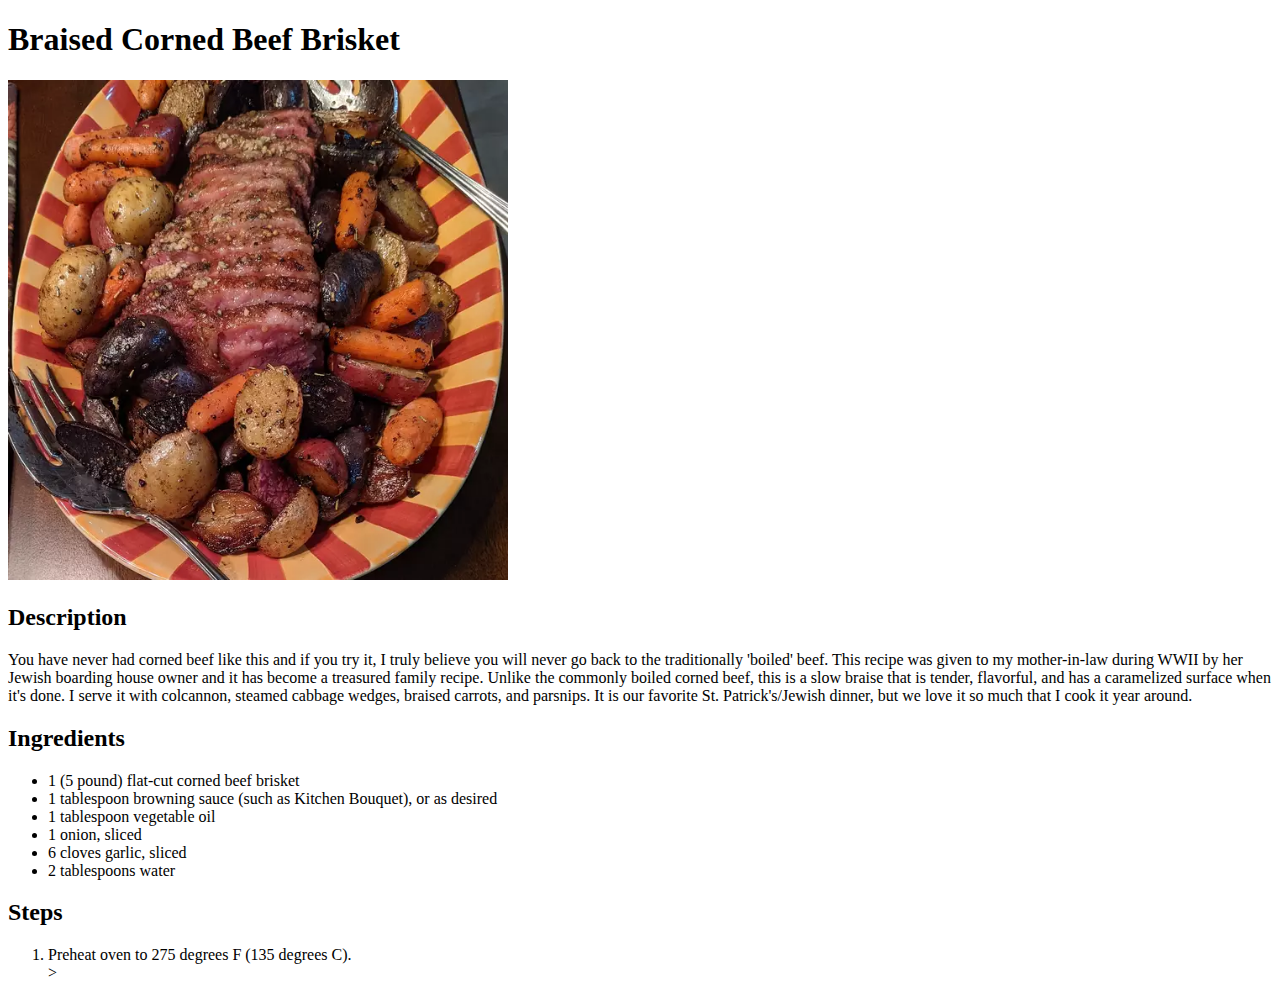
==== recipes/beef_brisket.html @ 458bc8a1 "Create index.html lasagna.html beef_brisket.html" ====
<!DOCTYPE html>
<html lang="en">
    <head>
        <meta charset="UTF-8">
        <title>Braised Corned Beef Brisket</title>
    </head>
    <body>
        <h1>Braised Corned Beef Brisket</h1>
        <img src="./images/Beef Brisket.webp" width="500" alt="Seafood Lasagna Picture">

        <h2>Description</h2>
        <p>You have never had corned beef like this and if you try it, I truly believe you will never go back to the traditionally 'boiled' beef. This recipe was given to my mother-in-law during WWII by her Jewish boarding house owner and it has become a treasured family recipe. Unlike the commonly boiled corned beef, this is a slow braise that is tender, flavorful, and has a caramelized surface when it's done. I serve it with colcannon, steamed cabbage wedges, braised carrots, and parsnips. It is our favorite St. Patrick's/Jewish dinner, but we love it so much that I cook it year around.        </p>
        
        <h2>Ingredients</h2>
        <ul>
            <li>1 (5 pound) flat-cut corned beef brisket</li>
            <li>1 tablespoon browning sauce (such as Kitchen Bouquet), or as desired</li>
            <li>1 tablespoon vegetable oil</li>
            <li>1 onion, sliced</li>
            <li>6 cloves garlic, sliced</li>
            <li>2 tablespoons water</li>
        </ul>
        
        <h2>Steps</h2>
        <ol>
            <li>Preheat oven to 275 degrees F (135 degrees C).            </li>>
            
        </ol>
    </body>
</html>
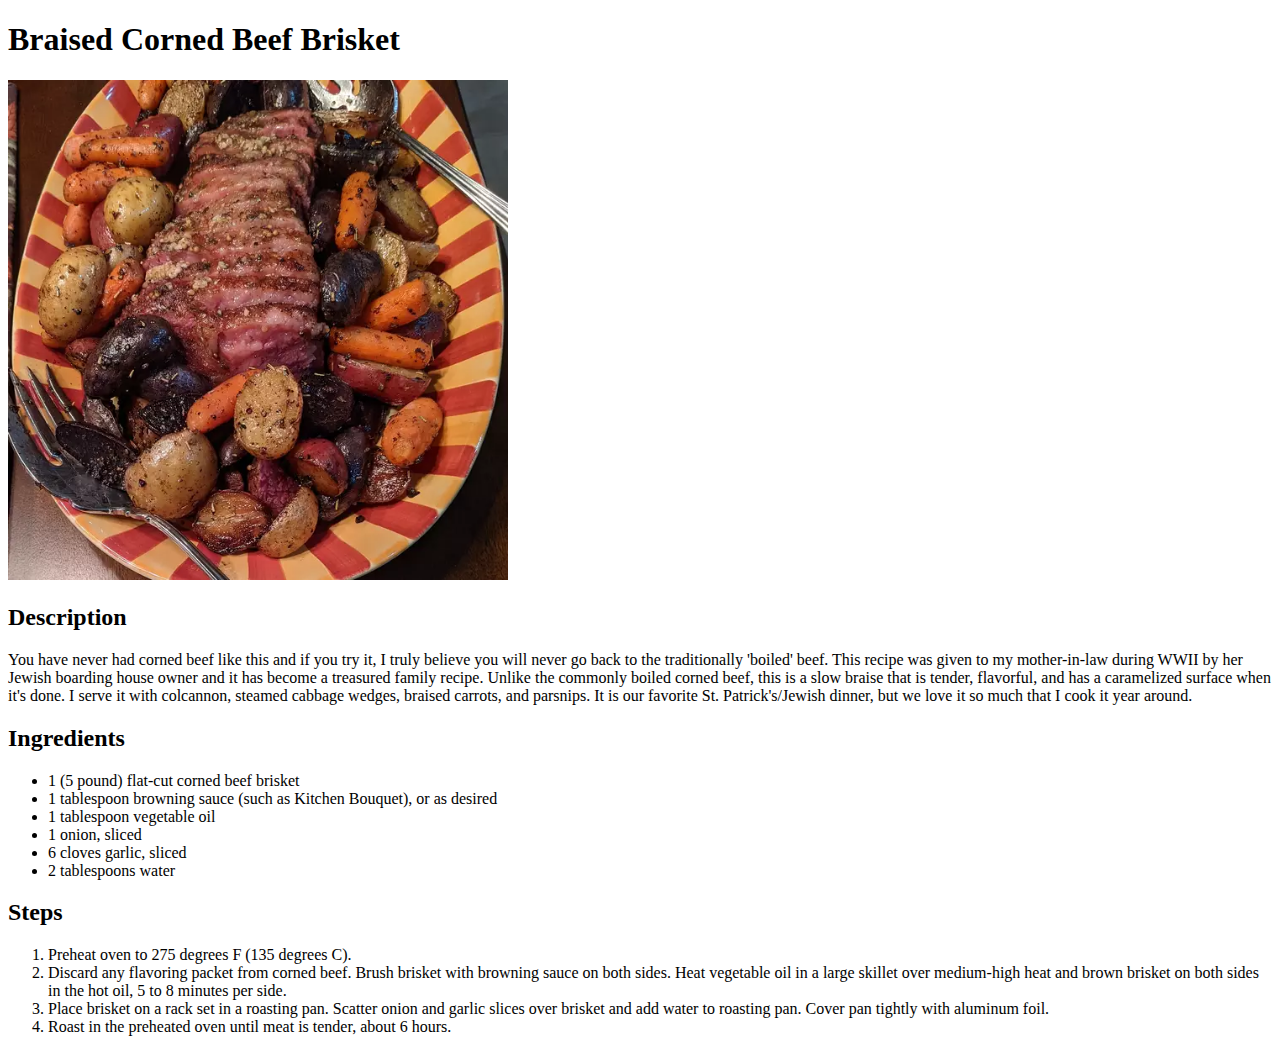
==== commit c4be6850: "Add ordered list to index.html & fix beef_brisket.html" ====
--- a/recipes/beef_brisket.html
+++ b/recipes/beef_brisket.html
@@ -23,8 +23,10 @@
         
         <h2>Steps</h2>
         <ol>
-            <li>Preheat oven to 275 degrees F (135 degrees C).            </li>>
-            
+            <li>Preheat oven to 275 degrees F (135 degrees C).            </li>
+            <li>Discard any flavoring packet from corned beef. Brush brisket with browning sauce on both sides. Heat vegetable oil in a large skillet over medium-high heat and brown brisket on both sides in the hot oil, 5 to 8 minutes per side.            </li>
+            <li>Place brisket on a rack set in a roasting pan. Scatter onion and garlic slices over brisket and add water to roasting pan. Cover pan tightly with aluminum foil.            </li>
+            <li>Roast in the preheated oven until meat is tender, about 6 hours.            </li>
         </ol>
     </body>
 </html>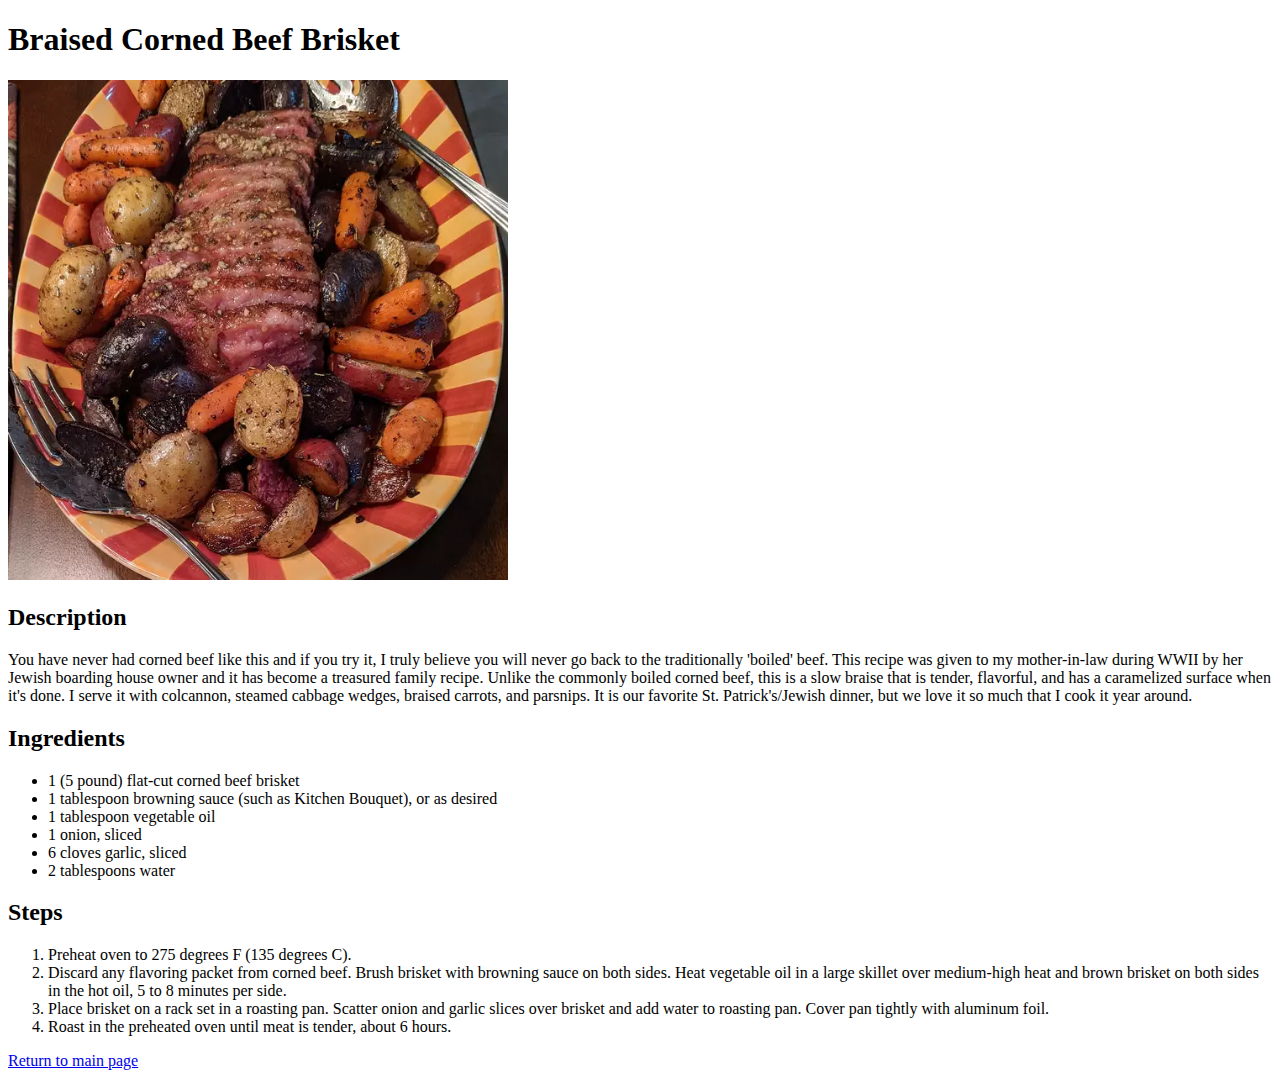
==== commit 0f140eb9: "Add return to main page to recipes" ====
--- a/recipes/beef_brisket.html
+++ b/recipes/beef_brisket.html
@@ -6,7 +6,7 @@
     </head>
     <body>
         <h1>Braised Corned Beef Brisket</h1>
-        <img src="./images/Beef Brisket.webp" width="500" alt="Seafood Lasagna Picture">
+        <img src="./images/Beef Brisket.webp" width="500" alt="Picture of Beef Brisket">
 
         <h2>Description</h2>
         <p>You have never had corned beef like this and if you try it, I truly believe you will never go back to the traditionally 'boiled' beef. This recipe was given to my mother-in-law during WWII by her Jewish boarding house owner and it has become a treasured family recipe. Unlike the commonly boiled corned beef, this is a slow braise that is tender, flavorful, and has a caramelized surface when it's done. I serve it with colcannon, steamed cabbage wedges, braised carrots, and parsnips. It is our favorite St. Patrick's/Jewish dinner, but we love it so much that I cook it year around.        </p>
@@ -28,5 +28,7 @@
             <li>Place brisket on a rack set in a roasting pan. Scatter onion and garlic slices over brisket and add water to roasting pan. Cover pan tightly with aluminum foil.            </li>
             <li>Roast in the preheated oven until meat is tender, about 6 hours.            </li>
         </ol>
+
+        <p><a href="../index.html">Return to main page</a></p>
     </body>
 </html>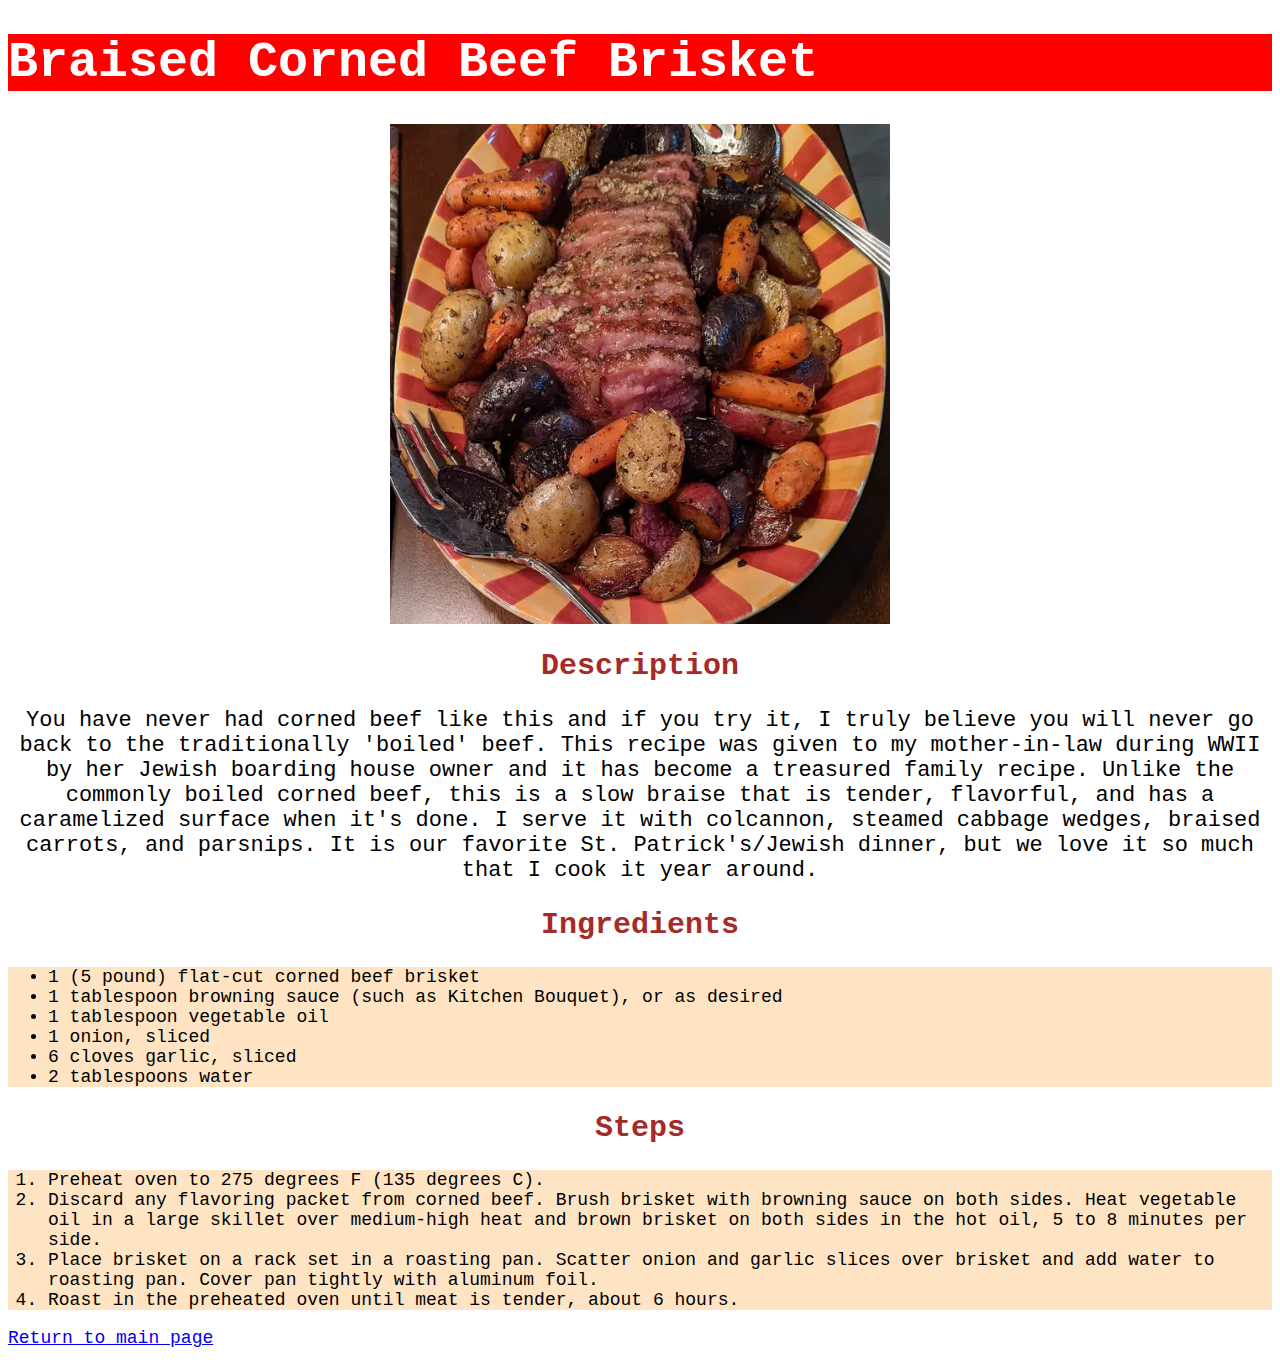
==== commit 3675208e: "Add styles.css" ====
--- a/recipes/beef_brisket.html
+++ b/recipes/beef_brisket.html
@@ -3,16 +3,17 @@
     <head>
         <meta charset="UTF-8">
         <title>Braised Corned Beef Brisket</title>
+        <link rel="stylesheet" href="../styles.css">
     </head>
     <body>
         <h1>Braised Corned Beef Brisket</h1>
         <img src="./images/Beef Brisket.webp" width="500" alt="Picture of Beef Brisket">
 
         <h2>Description</h2>
-        <p>You have never had corned beef like this and if you try it, I truly believe you will never go back to the traditionally 'boiled' beef. This recipe was given to my mother-in-law during WWII by her Jewish boarding house owner and it has become a treasured family recipe. Unlike the commonly boiled corned beef, this is a slow braise that is tender, flavorful, and has a caramelized surface when it's done. I serve it with colcannon, steamed cabbage wedges, braised carrots, and parsnips. It is our favorite St. Patrick's/Jewish dinner, but we love it so much that I cook it year around.        </p>
+        <p class="description">You have never had corned beef like this and if you try it, I truly believe you will never go back to the traditionally 'boiled' beef. This recipe was given to my mother-in-law during WWII by her Jewish boarding house owner and it has become a treasured family recipe. Unlike the commonly boiled corned beef, this is a slow braise that is tender, flavorful, and has a caramelized surface when it's done. I serve it with colcannon, steamed cabbage wedges, braised carrots, and parsnips. It is our favorite St. Patrick's/Jewish dinner, but we love it so much that I cook it year around.        </p>
         
         <h2>Ingredients</h2>
-        <ul>
+        <ul class="ingredients">
             <li>1 (5 pound) flat-cut corned beef brisket</li>
             <li>1 tablespoon browning sauce (such as Kitchen Bouquet), or as desired</li>
             <li>1 tablespoon vegetable oil</li>
@@ -22,7 +23,7 @@
         </ul>
         
         <h2>Steps</h2>
-        <ol>
+        <ol class="steps">
             <li>Preheat oven to 275 degrees F (135 degrees C).            </li>
             <li>Discard any flavoring packet from corned beef. Brush brisket with browning sauce on both sides. Heat vegetable oil in a large skillet over medium-high heat and brown brisket on both sides in the hot oil, 5 to 8 minutes per side.            </li>
             <li>Place brisket on a rack set in a roasting pan. Scatter onion and garlic slices over brisket and add water to roasting pan. Cover pan tightly with aluminum foil.            </li>
--- a/styles.css
+++ b/styles.css
@@ -0,0 +1,36 @@
+* {
+    font-family: 'Courier New', Courier, monospace;
+}
+
+img {
+    display:block;
+    margin-left: auto;
+    margin-right: auto;
+}
+
+h1 {
+    font-size: 50px;
+    color: white;
+    background-color: red;
+}
+
+h2 {
+    font-size: 30px;
+    color:brown;
+    text-align: center;
+}
+
+p {
+    font-size: 18px;
+}
+
+.description {
+    font-size: 22px;
+    text-align:center;
+}
+
+.ingredients, .steps {
+    font-size: 18px;
+    text-align: left;
+    background-color: bisque;
+}